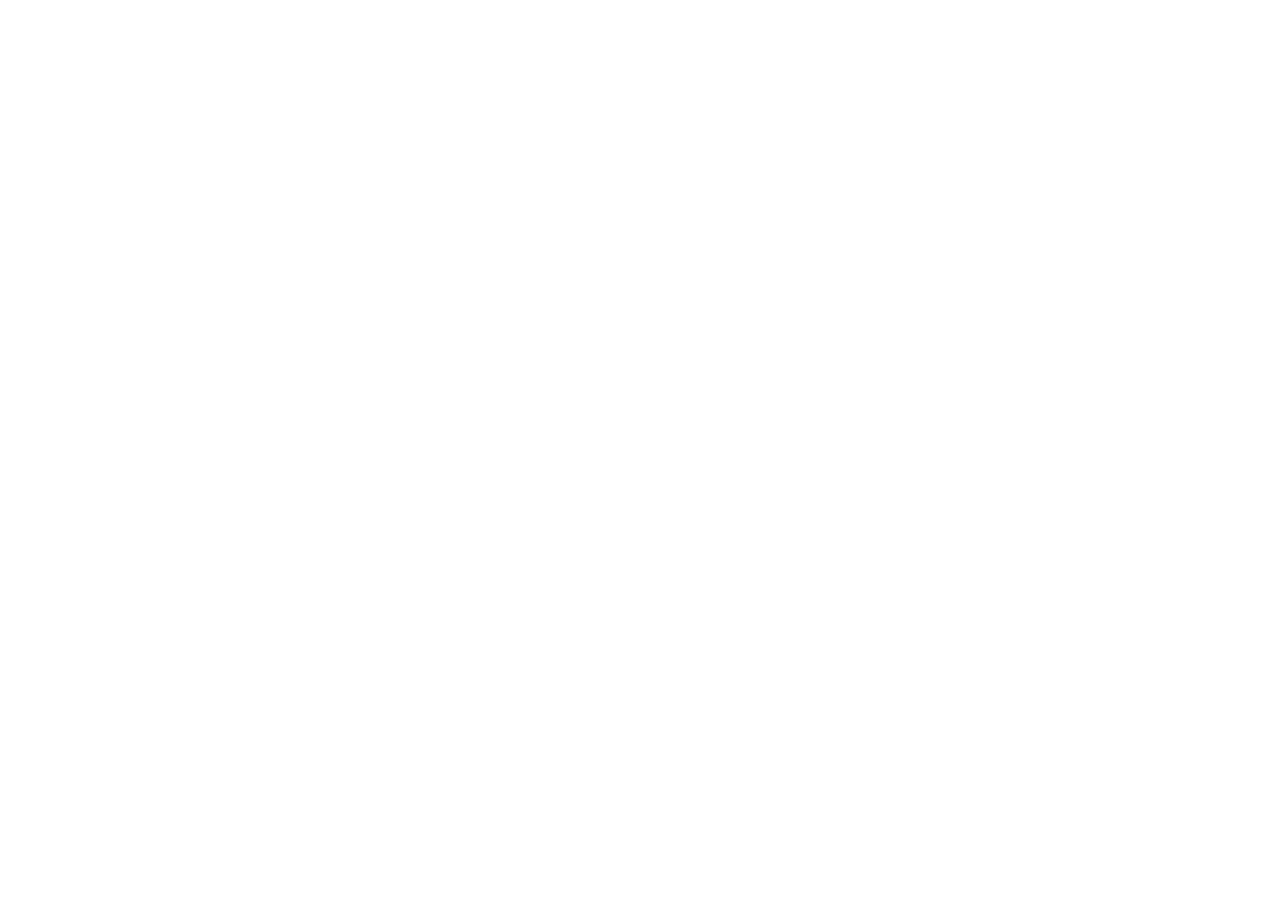
==== envements.html @ d2c1e27e "creat evenement html structure" ====
<!doctype html>
<html lang="fr">
<head>
    <meta charset="UTF-8">
    <meta name="viewport"
          content="width=device-width, user-scalable=no, initial-scale=1.0, maximum-scale=1.0, minimum-scale=1.0">
    <meta http-equiv="X-UA-Compatible" content="ie=edge">
    <title>evenements</title>
</head>
<body>

</body>
</html>
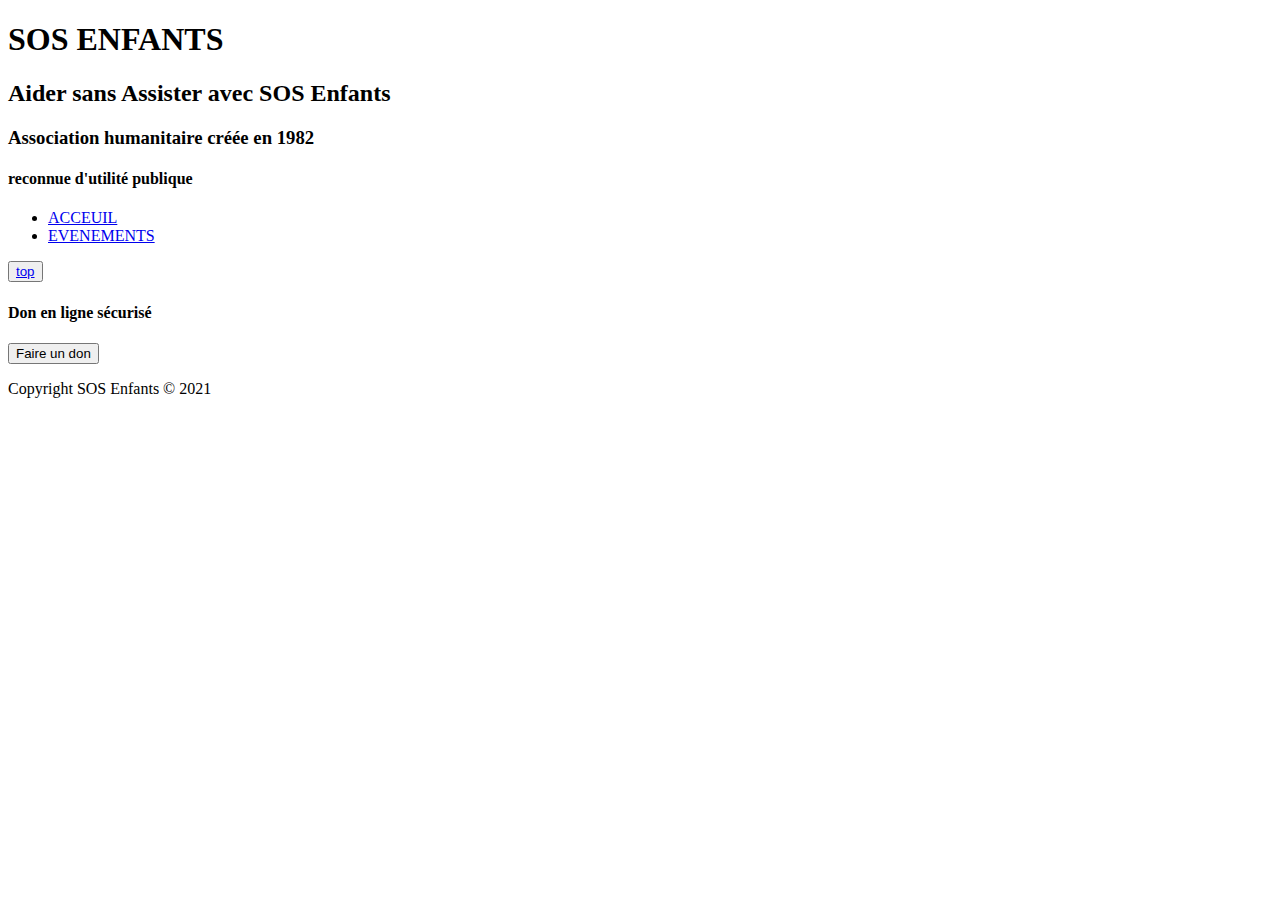
==== commit e0953029: "basic structure seam lik index file" ====
--- a/envements.html
+++ b/envements.html
@@ -8,6 +8,33 @@
     <title>evenements</title>
 </head>
 <body>
+<div>
+    <header role="banner">
+        <h1>SOS ENFANTS</h1>
+        <h2>Aider sans Assister avec SOS Enfants</h2>
+        <h3>Association humanitaire créée en 1982</h3>
+        <h4>reconnue d'utilité publique</h4>
+    </header>
+    <nav role="navigation">
+        <ul role="menu">
+            <li role="menuitem"><a href="index.html">ACCEUIL</a></li>
+            <li role="menuitem"><a href="#">  EVENEMENTS</a></li>
+        </ul>
+
+    </nav>
+
+    <footer>
+        <button type="submit"><a href="#top">top</a></button>
+        <section>
+            <h4>Don en ligne sécurisé</h4>
+            <button type="submit">Faire un don</button>
+        </section>
+        <p>
+            Copyright SOS Enfants © 2021
+        </p>
+
+    </footer>
+</div>
 
 </body>
 </html>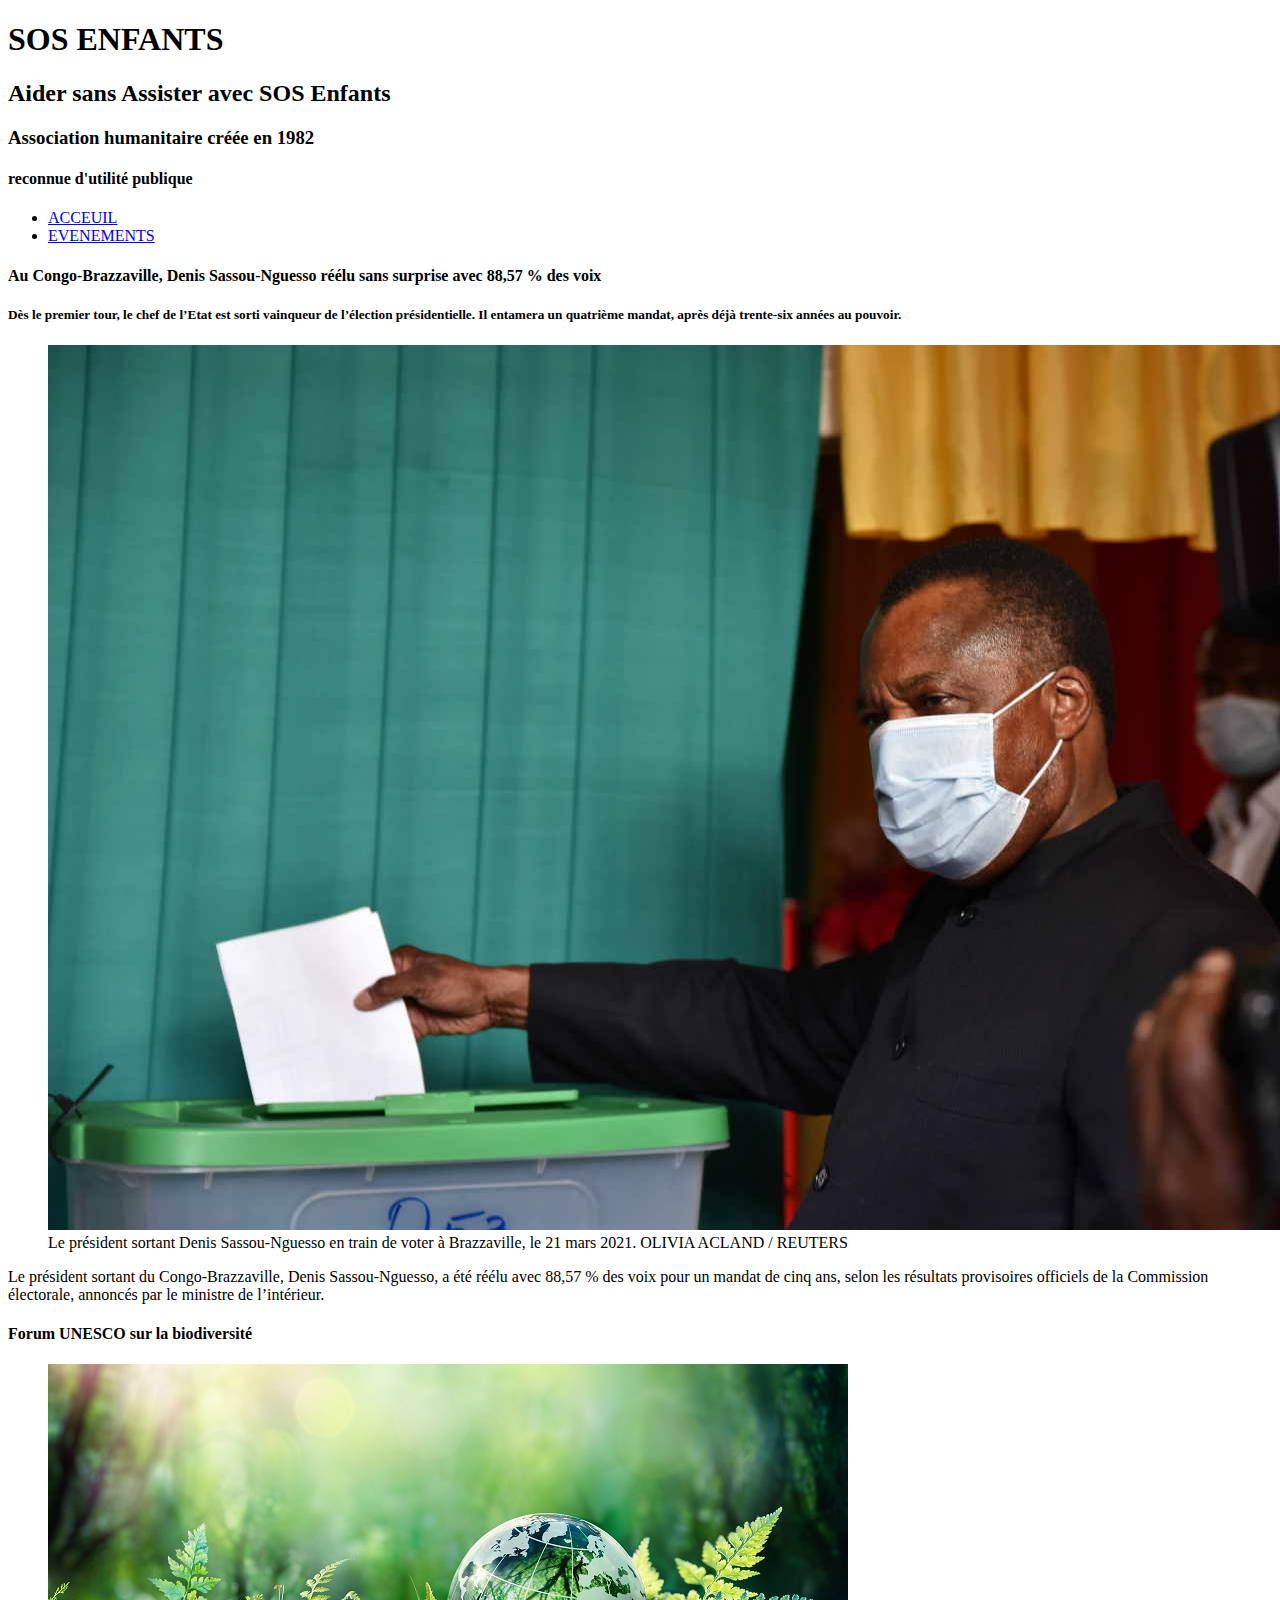
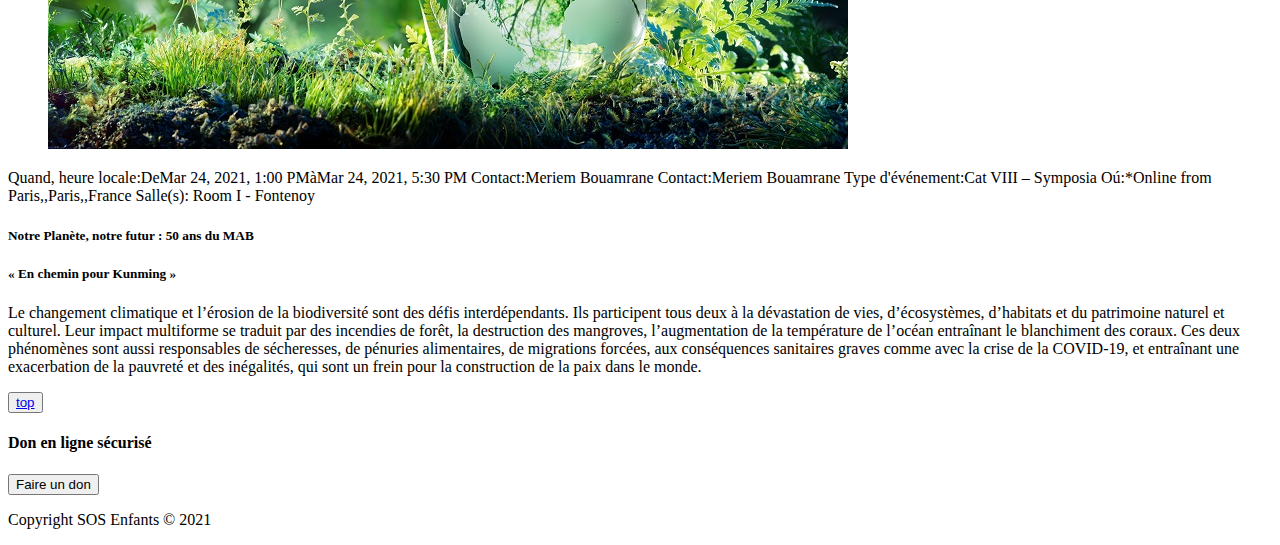
==== commit 259a2d2f: "add add article witch meta data" ====
--- a/envements.html
+++ b/envements.html
@@ -22,6 +22,60 @@
         </ul>
 
     </nav>
+    <main role="main">
+        <article itemscope itemtype="http://schema.org/Event">
+            <h4 itemprop="location" itemscope itemtype="http://schema.org/Place">Au
+                <span itemprop="name">Congo-Brazzaville, Denis Sassou-Nguesso</span> réélu sans surprise avec 88,57 % des voix</h4>
+            <h5>Dès le premier tour, le chef de l’Etat est sorti vainqueur de
+                <span itemprop="name">l’élection présidentielle</span>.
+                Il entamera un quatrième mandat, après déjà trente-six années au pouvoir.</h5>
+            <figure>
+                <img src="./images/president-sortant.jpeg" alt="president-sortant"/>
+                <figcaption>
+                    <meta itemprop="startDate" content="2021-03-21">
+                    Le président sortant Denis Sassou-Nguesso
+                    en train de voter à Brazzaville, le 21 mars 2021. OLIVIA ACLAND / REUTERS
+                </figcaption>
+            </figure>
+            <p itemprop="description">
+                Le président sortant du Congo-Brazzaville, Denis Sassou-Nguesso, a été réélu avec
+                88,57 % des voix pour un mandat de cinq ans, selon les résultats provisoires
+                officiels de la Commission électorale, annoncés par le ministre de l’intérieur.
+            </p>
+        </article>
+        <article itemscope itemtype="http://schema.org/Event">
+            <h4 itemprop="name">Forum UNESCO sur la biodiversité</h4>
+            <figure>
+                <img itemprop="image" src="./images/biodiversite.jpeg" alt="biodiversite"/>
+            </figure>
+            <p>
+                <span>
+<meta itemprop="startDate" content="Veuillez insérer ici une date/heure valide au format ISO 8601. Exemples : 2015-07-27 ou 2015-07-27T15:30">Quand, heure locale:DeMar 24, 2021, 1:00 PMàMar 24, 2021, 5:30 PM</span>
+                <span>Contact:Meriem Bouamrane</span>
+                <span>Contact:Meriem Bouamrane</span>
+                <span>Type d'événement:Cat VIII – Symposia</span>
+
+                <span itemprop="location" itemscope itemtype="http://schema.org/Place"><span itemprop="address" itemscope itemtype="http://schema.org/PostalAddress">Oú:*Online from
+<span itemprop="addressLocality">Paris,,Paris</span>,,France</span></span>
+                <span>Salle(s): Room I - Fontenoy</span>
+            </p>
+            <h5>Notre Planète, notre futur : 50 ans du MAB</h5>
+            <h5>« En chemin pour Kunming »</h5>
+            <p>
+
+<span itemprop="description">Le changement climatique et l’érosion de la biodiversité sont des défis
+                interdépendants. Ils participent tous deux à la dévastation de vies,
+                d’écosystèmes, d’habitats et du patrimoine naturel et culturel.
+                Leur impact multiforme se traduit par des incendies de forêt,
+                la destruction des mangroves, l’augmentation de la température
+                de l’océan entraînant le blanchiment des coraux. Ces deux phénomènes
+                sont aussi responsables de sécheresses, de pénuries alimentaires, de
+                migrations forcées, aux conséquences sanitaires graves comme avec la
+                crise de la COVID-19, et entraînant une exacerbation de la pauvreté
+                et des inégalités, qui sont un frein pour la construction de la paix dans le monde</span>.
+            </p>
+        </article>
+    </main>
 
     <footer>
         <button type="submit"><a href="#top">top</a></button>
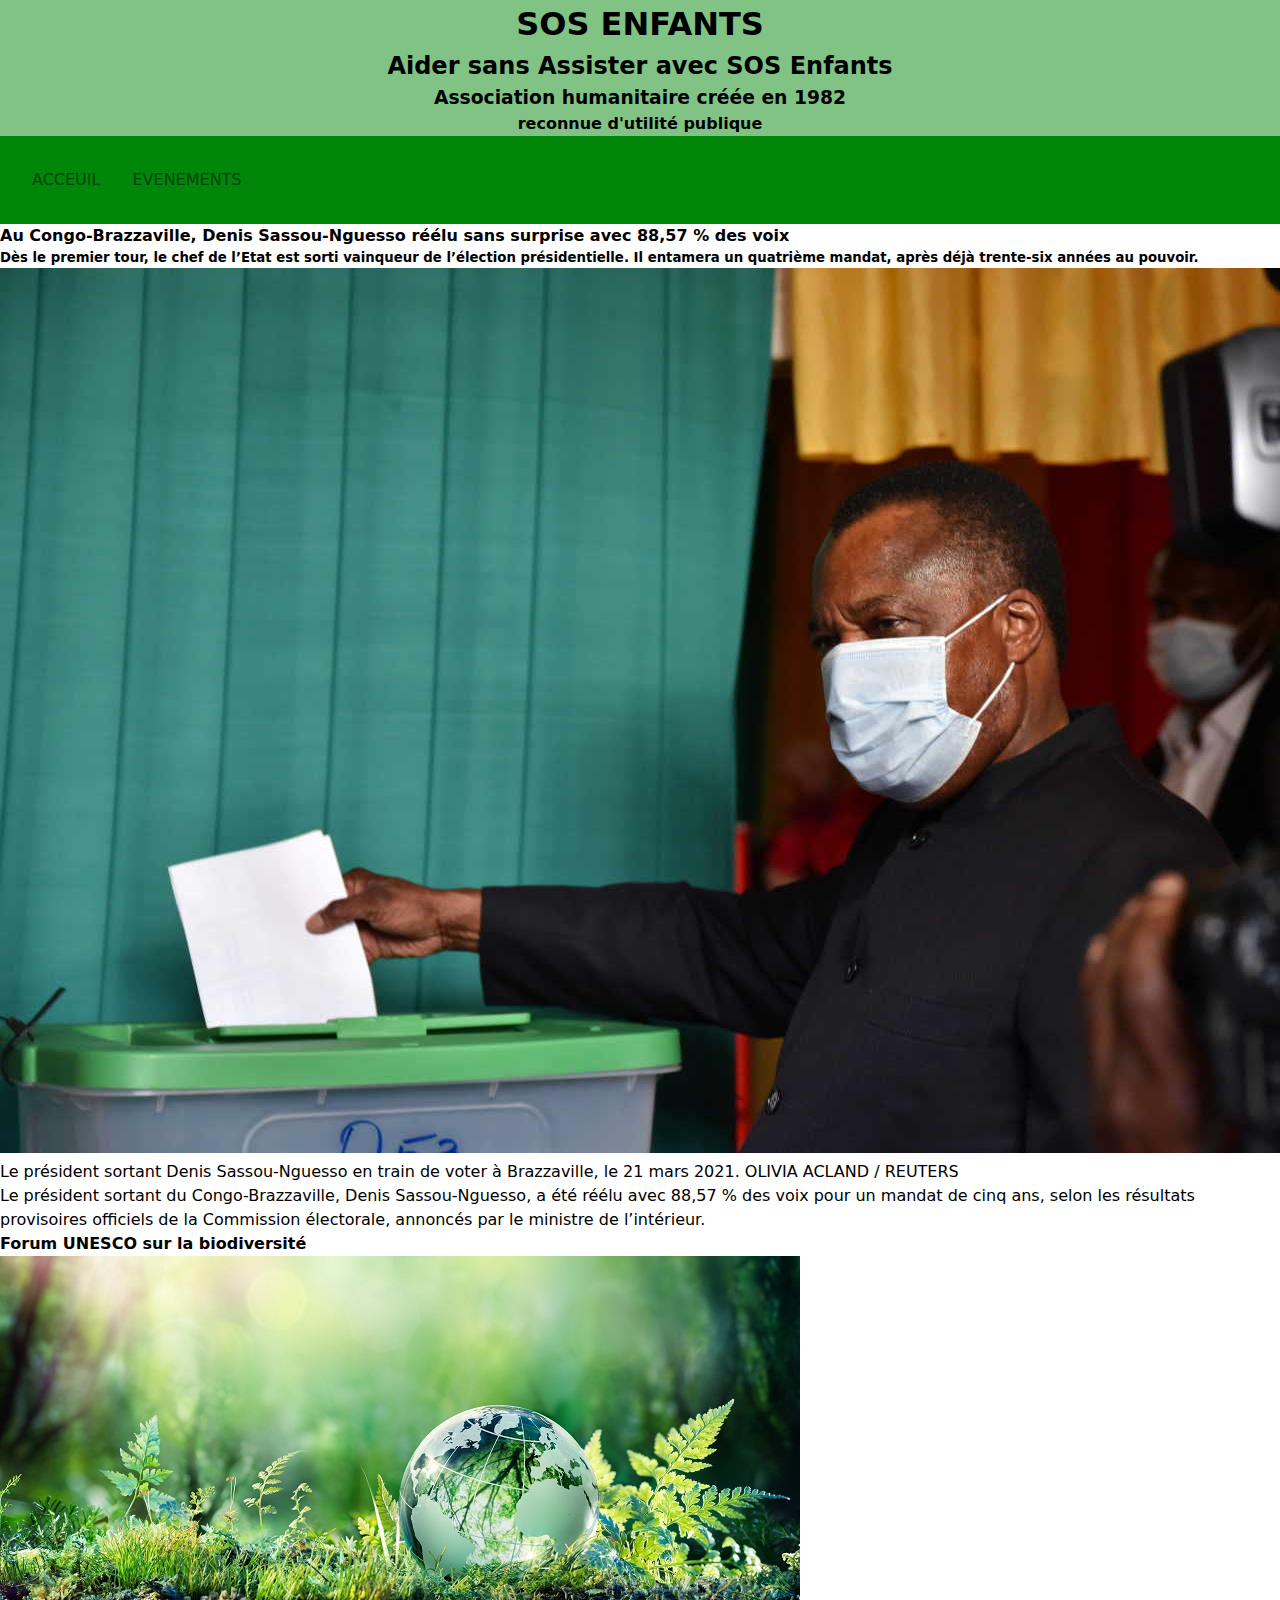
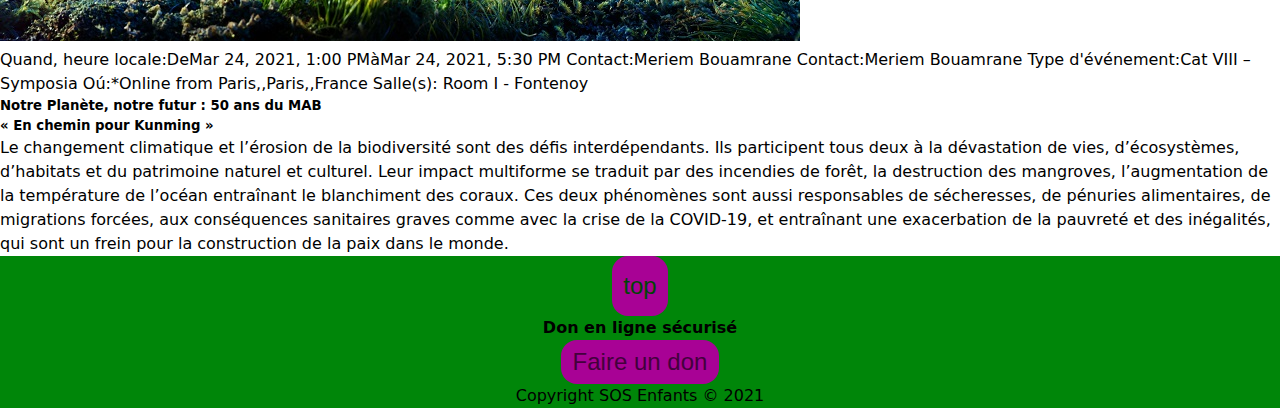
==== commit aea00acd: "add style table and envement page" ====
--- a/envements.html
+++ b/envements.html
@@ -5,20 +5,21 @@
     <meta name="viewport"
           content="width=device-width, user-scalable=no, initial-scale=1.0, maximum-scale=1.0, minimum-scale=1.0">
     <meta http-equiv="X-UA-Compatible" content="ie=edge">
+    <link rel="stylesheet" href="./css/styles.css">
     <title>evenements</title>
 </head>
 <body>
 <div>
-    <header role="banner">
+    <header class="header text-center" role="banner">
         <h1>SOS ENFANTS</h1>
         <h2>Aider sans Assister avec SOS Enfants</h2>
         <h3>Association humanitaire créée en 1982</h3>
         <h4>reconnue d'utilité publique</h4>
     </header>
-    <nav role="navigation">
-        <ul role="menu">
-            <li role="menuitem"><a href="index.html">ACCEUIL</a></li>
-            <li role="menuitem"><a href="#">  EVENEMENTS</a></li>
+    <nav class="bg-color" role="navigation">
+        <ul class="menu space-around text-center col-xl-2" role="menu">
+            <li class="menu-item " role="menuitem"><a class=" ml-2 pt-2 pb-2 menu-link" href="index.html">ACCEUIL</a></li>
+            <li class="menu-item" role="menuitem"><a class="  ml-2 pb-2 pt-2 menu-link" href="envements.html">  EVENEMENTS</a></li>
         </ul>
 
     </nav>
@@ -77,16 +78,15 @@
         </article>
     </main>
 
-    <footer>
-        <button type="submit"><a href="#top">top</a></button>
+    <footer class="pl-1 pr-1 bg-color text-center">
+        <button class="btn-secondary pt-1 pb-1"  type="submit"><a class="menu-link" href="#top">top</a></button>
         <section>
             <h4>Don en ligne sécurisé</h4>
-            <button type="submit">Faire un don</button>
+            <button class="btn-secondary" type="submit">Faire un don</button>
         </section>
         <p>
             Copyright SOS Enfants © 2021
         </p>
-
     </footer>
 </div>
 
--- a/css/styles.css
+++ b/css/styles.css
@@ -0,0 +1,645 @@
+* {
+  margin: 0;
+  padding: 0;
+  box-sizing: border-box;
+}
+
+body {
+  font-family: system-ui, -apple-system, "Segoe UI", Roboto, "Helvetica Neue", Arial, "Noto Sans", "Liberation Sans", sans-serif, "Apple Color Emoji", "Segoe UI Emoji", "Segoe UI Symbol", "Noto Color Emoji";
+  font-size: 100%;
+  line-height: 1.5;
+}
+
+fieldset {
+  border: none;
+}
+
+.grid-container {
+  display: grid;
+}
+
+.grid-row-sm-auto {
+  grid-auto-rows: minmax(40px, auto);
+}
+
+.grid-col-sm-repeat-3 {
+  grid-template-columns: repeat(3, 1fr);
+}
+
+.gap {
+  grid-gap: 2rem;
+}
+
+.col-sm-1 {
+  width: calc((100% / 12) * 1);
+}
+
+.col-sm-2 {
+  width: calc((100% / 12) * 2);
+}
+
+.col-sm-3 {
+  width: calc((100% / 12) * 3);
+}
+
+.col-sm-4 {
+  width: calc((100% / 12) * 4);
+}
+
+.col-sm-5 {
+  width: calc((100% / 12) * 5);
+}
+
+.col-sm-6 {
+  width: calc((100% / 12) * 6);
+}
+
+.col-sm-7 {
+  width: calc((100% / 12) * 7);
+}
+
+.col-sm-8 {
+  width: calc((100% / 12) * 8);
+}
+
+.col-sm-9 {
+  width: calc((100% / 12) * 9);
+}
+
+.col-sm-10 {
+  width: calc((100% / 12) * 10);
+}
+
+.col-sm-11 {
+  width: calc((100% / 12) * 11);
+}
+
+.col-sm-12 {
+  width: calc((100% / 12) * 12);
+}
+
+.grid-row-sm-1 {
+  grid-row: span 1;
+}
+
+.grid-row-sm-2 {
+  grid-row: span 2;
+}
+
+.grid-row-sm-3 {
+  grid-row: span 3;
+}
+
+.grid-row-sm-4 {
+  grid-row: span 4;
+}
+
+.grid-row-sm-5 {
+  grid-row: span 5;
+}
+
+.grid-row-sm-6 {
+  grid-row: span 6;
+}
+
+.grid-row-sm-7 {
+  grid-row: span 7;
+}
+
+.grid-row-sm-8 {
+  grid-row: span 8;
+}
+
+.grid-column-sm-1 {
+  grid-column: span 1;
+}
+
+.grid-column-sm-2 {
+  grid-column: span 2;
+}
+
+.grid-column-sm-3 {
+  grid-column: span 3;
+}
+
+.grid-column-sm-4 {
+  grid-column: span 4;
+}
+
+.grid-column-sm-5 {
+  grid-column: span 5;
+}
+
+.grid-column-sm-6 {
+  grid-column: span 6;
+}
+
+.grid-column-sm-7 {
+  grid-column: span 7;
+}
+
+.grid-column-sm-8 {
+  grid-column: span 8;
+}
+
+@media screen and (min-width: 768px) {
+  .grid-row-md-1 {
+    grid-row: span 1;
+  }
+
+  .grid-row-md-2 {
+    grid-row: span 2;
+  }
+
+  .grid-row-md-3 {
+    grid-row: span 3;
+  }
+
+  .grid-row-md-4 {
+    grid-row: span 4;
+  }
+
+  .grid-row-md-5 {
+    grid-row: span 5;
+  }
+
+  .grid-row-md-6 {
+    grid-row: span 6;
+  }
+
+  .grid-row-md-7 {
+    grid-row: span 7;
+  }
+
+  .grid-row-md-8 {
+    grid-row: span 8;
+  }
+
+  .grid-row-md-9 {
+    grid-row: span 9;
+  }
+
+  .grid-row-md-10 {
+    grid-row: span 10;
+  }
+
+  .grid-column-md-1 {
+    grid-column: span 1;
+  }
+
+  .grid-column-md-2 {
+    grid-column: span 2;
+  }
+
+  .grid-column-md-3 {
+    grid-column: span 3;
+  }
+
+  .grid-column-md-4 {
+    grid-column: span 4;
+  }
+
+  .grid-column-md-5 {
+    grid-column: span 5;
+  }
+
+  .grid-column-md-6 {
+    grid-column: span 6;
+  }
+
+  .grid-column-md-7 {
+    grid-column: span 7;
+  }
+
+  .grid-column-md-8 {
+    grid-column: span 8;
+  }
+
+  .grid-column-md-9 {
+    grid-column: span 9;
+  }
+
+  .grid-column-md-10 {
+    grid-column: span 10;
+  }
+
+  .col-md-1 {
+    width: calc((100% / 12) * 1);
+  }
+
+  .col-md-2 {
+    width: calc((100% / 12) * 2);
+  }
+
+  .col-md-3 {
+    width: calc((100% / 12) * 3);
+  }
+
+  .col-md-4 {
+    width: calc((100% / 12) * 4);
+  }
+
+  .col-md-5 {
+    width: calc((100% / 12) * 5);
+  }
+
+  .col-md-6 {
+    width: calc((100% / 12) * 6);
+  }
+
+  .col-md-7 {
+    width: calc((100% / 12) * 7);
+  }
+
+  .col-md-8 {
+    width: calc((100% / 12) * 8);
+  }
+
+  .col-md-9 {
+    width: calc((100% / 12) * 9);
+  }
+
+  .col-md-10 {
+    width: calc((100% / 12) * 10);
+  }
+
+  .col-md-11 {
+    width: calc((100% / 12) * 11);
+  }
+
+  .col-md-12 {
+    width: calc((100% / 12) * 12);
+  }
+
+  .grid-col-md-repeat-6 {
+    grid-template-columns: repeat(6, 1fr);
+  }
+}
+@media screen and (min-width: 1200px) {
+  .grid-row-xl-1 {
+    grid-row: span 1;
+  }
+
+  .grid-row-xl-2 {
+    grid-row: span 2;
+  }
+
+  .grid-row-xl-3 {
+    grid-row: span 3;
+  }
+
+  .grid-row-xl-4 {
+    grid-row: span 4;
+  }
+
+  .grid-row-xl-5 {
+    grid-row: span 5;
+  }
+
+  .grid-row-xl-6 {
+    grid-row: span 6;
+  }
+
+  .grid-row-xl-7 {
+    grid-row: span 7;
+  }
+
+  .grid-row-xl-8 {
+    grid-row: span 8;
+  }
+
+  .grid-row-xl-9 {
+    grid-row: span 9;
+  }
+
+  .grid-row-xl-10 {
+    grid-row: span 10;
+  }
+
+  .grid-row-xl-11 {
+    grid-row: span 11;
+  }
+
+  .grid-row-xl-12 {
+    grid-row: span 12;
+  }
+
+  .grid-column-xl-1 {
+    grid-column: span 1;
+  }
+
+  .grid-column-xl-2 {
+    grid-column: span 2;
+  }
+
+  .grid-column-xl-3 {
+    grid-column: span 3;
+  }
+
+  .grid-column-xl-4 {
+    grid-column: span 4;
+  }
+
+  .grid-column-xl-5 {
+    grid-column: span 5;
+  }
+
+  .grid-column-xl-6 {
+    grid-column: span 6;
+  }
+
+  .grid-column-xl-7 {
+    grid-column: span 7;
+  }
+
+  .grid-column-xl-8 {
+    grid-column: span 8;
+  }
+
+  .grid-column-xl-9 {
+    grid-column: span 9;
+  }
+
+  .grid-column-xl-10 {
+    grid-column: span 10;
+  }
+
+  .grid-column-xl-11 {
+    grid-column: span 11;
+  }
+
+  .grid-column-xl-12 {
+    grid-column: span 12;
+  }
+
+  .col-xl-1 {
+    width: calc((100% / 12) * 1);
+  }
+
+  .col-xl-2 {
+    width: calc((100% / 12) * 2);
+  }
+
+  .col-xl-3 {
+    width: calc((100% / 12) * 3);
+  }
+
+  .col-xl-4 {
+    width: calc((100% / 12) * 4);
+  }
+
+  .col-xl-5 {
+    width: calc((100% / 12) * 5);
+  }
+
+  .col-xl-6 {
+    width: calc((100% / 12) * 6);
+  }
+
+  .col-xl-7 {
+    width: calc((100% / 12) * 7);
+  }
+
+  .col-xl-8 {
+    width: calc((100% / 12) * 8);
+  }
+
+  .col-xl-9 {
+    width: calc((100% / 12) * 9);
+  }
+
+  .col-xl-10 {
+    width: calc((100% / 12) * 10);
+  }
+
+  .col-xl-11 {
+    width: calc((100% / 12) * 11);
+  }
+
+  .col-xl-12 {
+    width: calc((100% / 12) * 12);
+  }
+
+  .grid-col-xl-repeat-12 {
+    grid-template-columns: repeat(12, 1fr);
+  }
+}
+.flex-content {
+  display: flex;
+}
+
+.flex-column {
+  flex-direction: column;
+}
+
+justify-center {
+  justify-content: center;
+}
+
+.space-around {
+  justify-content: space-around;
+}
+
+.space-between {
+  justify-content: space-between;
+}
+
+.alin-iten-center {
+  align-items: center;
+}
+
+.text-center {
+  text-align: center;
+}
+
+.bg-color {
+  background: #008609;
+}
+
+.bg-color-transparent {
+  background: #e6f3e6;
+}
+
+.bg-text {
+  color: #004305;
+}
+
+.bg-text-hover:hover {
+  color: #9ed1a2;
+}
+
+.shadow {
+  box-shadow: 0 0.5rem 1rem rgba(0, 0, 0, 0.15);
+}
+
+.header {
+  background: #80c384;
+}
+
+.menu {
+  display: flex;
+  flex-direction: column;
+}
+
+@media screen and (min-width: 1200px) {
+  .menu {
+    flex-direction: row;
+  }
+}
+.menu-item {
+  list-style: none;
+}
+
+.menu-link {
+  text-decoration: none;
+  color: #004305;
+  display: block;
+}
+.menu-link:hover {
+  color: #9ed1a2;
+  transition: all 0.2s ease-in-out;
+}
+
+.btn-secondary {
+  background: #A80295;
+  color: #43013c;
+  outline: none;
+  border: none;
+  padding: 0.5rem 0.7rem;
+  font-size: calc(1.275rem + 0.3vw);
+  border-radius: 1rem;
+}
+.btn-secondary:hover {
+  background: #d481ca;
+  color: #b935aa;
+  transition: all 0.2s ease-in-out;
+  border: 0.2px solid #650159;
+}
+@media (min-width: 1200px) {
+  .btn-secondary {
+    font-size: 1.5rem;
+  }
+}
+
+.ml-1 {
+  margin-left: 1rem;
+}
+
+.ml-2 {
+  margin-left: 2rem;
+}
+
+.ml-3 {
+  margin-left: 3rem;
+}
+
+.mr-1 {
+  margin-right: 1rem;
+}
+
+.mr-2 {
+  margin-right: 2rem;
+}
+
+.mr-3 {
+  margin-right: 3rem;
+}
+
+.mt-1 {
+  margin-top: 1rem;
+}
+
+.mt-2 {
+  margin-top: 2rem;
+}
+
+.mt-3 {
+  margin-top: 3rem;
+}
+
+.mb-1 {
+  margin-bottom: 1rem;
+}
+
+.mb-2 {
+  margin-bottom: 2rem;
+}
+
+.mb-3 {
+  margin-bottom: 3rem;
+}
+
+.pl-1 {
+  padding-left: 1rem;
+}
+
+.pl-2 {
+  padding-left: 2rem;
+}
+
+.pl-3 {
+  padding-left: 3rem;
+}
+
+.pr-1 {
+  padding-right: 1rem;
+}
+
+.pr-2 {
+  padding-right: 2rem;
+}
+
+.pr-3 {
+  padding-right: 3rem;
+}
+
+.pt-1 {
+  padding-top: 1rem;
+}
+
+.pt-2 {
+  padding-top: 2rem;
+}
+
+.pt-3 {
+  padding-top: 3rem;
+}
+
+.pb-1 {
+  padding-bottom: 1rem;
+}
+
+.pb-2 {
+  padding-bottom: 2rem;
+}
+
+.pb-3 {
+  padding-bottom: 3rem;
+}
+
+.form-group input, form-group textarea {
+  background: #e6f3e6;
+  padding: 1rem;
+  display: block;
+}
+.form-group input:hover, form-group textarea:hover {
+  background: #004305;
+  color: #9ed1a2;
+}
+
+.form-border {
+  border-radius: 2rem;
+}
+
+table {
+  table-layout: fixed;
+  width: 100%;
+  border-collapse: collapse;
+  border: 3px solid #A80295;
+}
+
+td {
+  padding: 0.4rem;
+}
+
+/*# sourceMappingURL=styles.css.map */
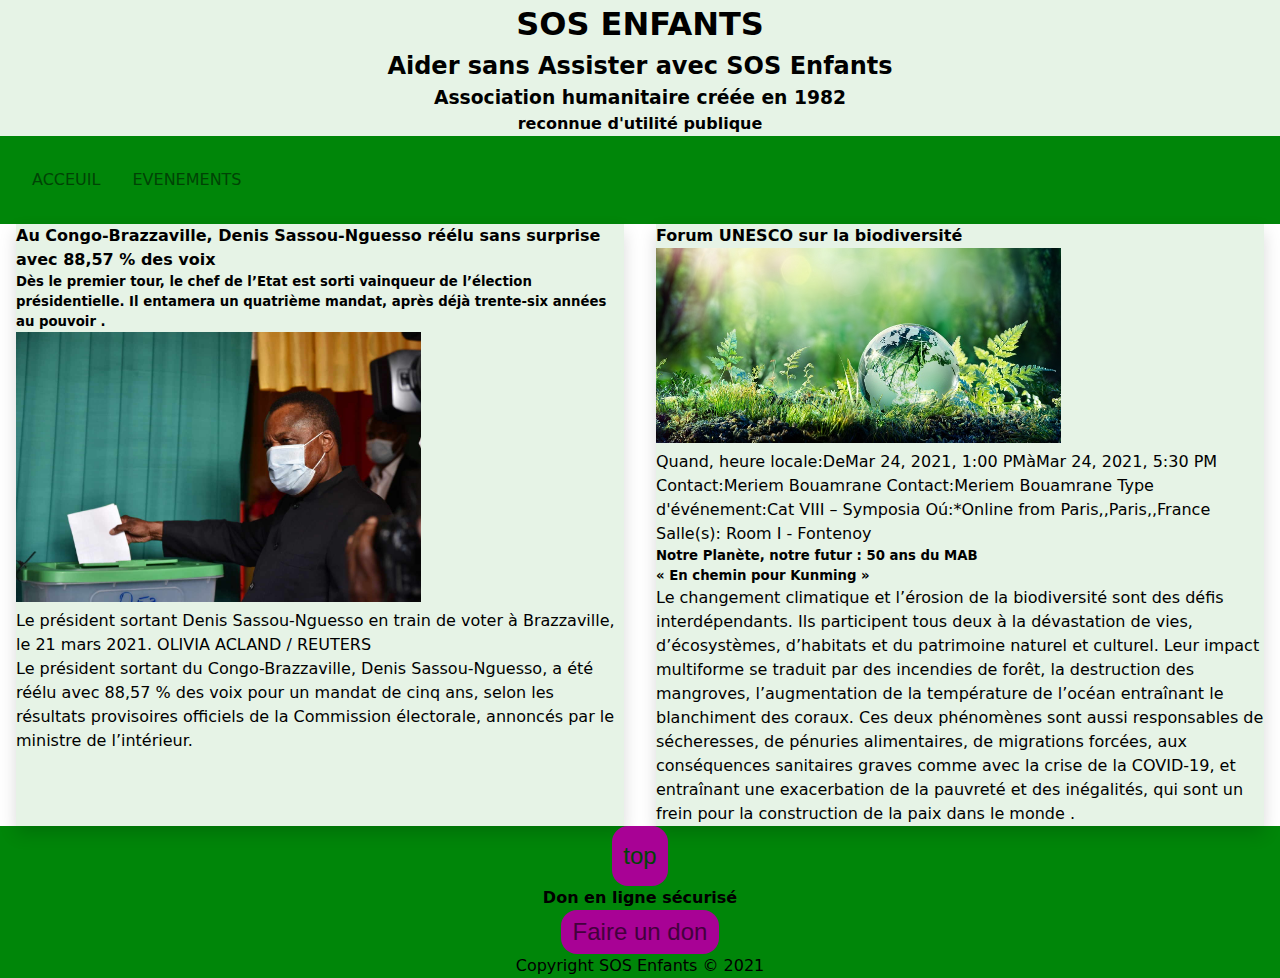
==== commit 95112de6: "add style  envement page" ====
--- a/envements.html
+++ b/envements.html
@@ -10,7 +10,7 @@
 </head>
 <body>
 <div>
-    <header class="header text-center" role="banner">
+    <header class="bg-color-transparent text-center" role="banner">
         <h1>SOS ENFANTS</h1>
         <h2>Aider sans Assister avec SOS Enfants</h2>
         <h3>Association humanitaire créée en 1982</h3>
@@ -23,15 +23,19 @@
         </ul>
 
     </nav>
-    <main role="main">
-        <article itemscope itemtype="http://schema.org/Event">
-            <h4 itemprop="location" itemscope itemtype="http://schema.org/Place">Au
-                <span itemprop="name">Congo-Brazzaville, Denis Sassou-Nguesso</span> réélu sans surprise avec 88,57 % des voix</h4>
+    <main class=" pl-1 pr-1 grid-container grid-col-sm-repeat-3 grid-col-md-repeat-6 grid-col-xl-repeat-12 gap grid-row-sm-auto " role="main">
+        <article class="grid-column-sm-3 grid-column-md-3 grid-column-xl-6 bg-color-transparent color-text shadow" itemscope itemtype="http://schema.org/Event">
+            <h4 itemprop="location" itemscope itemtype="http://schema.org/Place">
+                Au
+                <span itemprop="name">Congo-Brazzaville, Denis Sassou-Nguesso</span>
+                réélu sans surprise avec 88,57 % des voix
+            </h4>
             <h5>Dès le premier tour, le chef de l’Etat est sorti vainqueur de
                 <span itemprop="name">l’élection présidentielle</span>.
-                Il entamera un quatrième mandat, après déjà trente-six années au pouvoir.</h5>
-            <figure>
-                <img src="./images/president-sortant.jpeg" alt="president-sortant"/>
+                Il entamera un quatrième mandat, après déjà trente-six années au pouvoir .
+            </h5>
+            <figure >
+                <img class="col-sm-8 col-md-8 col-xl-8"  src="./images/president-sortant.jpeg" alt="president-sortant"/>
                 <figcaption>
                     <meta itemprop="startDate" content="2021-03-21">
                     Le président sortant Denis Sassou-Nguesso
@@ -44,27 +48,32 @@
                 officiels de la Commission électorale, annoncés par le ministre de l’intérieur.
             </p>
         </article>
-        <article itemscope itemtype="http://schema.org/Event">
+        <article class="grid-column-sm-3 grid-column-md-3 grid-column-xl-6 bg-color-transparent color-text shadow" itemscope itemtype="http://schema.org/Event">
             <h4 itemprop="name">Forum UNESCO sur la biodiversité</h4>
-            <figure>
-                <img itemprop="image" src="./images/biodiversite.jpeg" alt="biodiversite"/>
+            <figure >
+                <img class="col-sm-8 col-md-8 col-xl-8"  itemprop="image" src="./images/biodiversite.jpeg" alt="biodiversite"/>
             </figure>
             <p>
                 <span>
-<meta itemprop="startDate" content="Veuillez insérer ici une date/heure valide au format ISO 8601. Exemples : 2015-07-27 ou 2015-07-27T15:30">Quand, heure locale:DeMar 24, 2021, 1:00 PMàMar 24, 2021, 5:30 PM</span>
+            <meta itemprop="startDate" content="Veuillez insérer ici une date/heure valide au format ISO 8601. Exemples : 2015-07-27 ou 2015-07-27T15:30">
+                    Quand, heure locale:DeMar 24, 2021, 1:00 PMàMar 24, 2021, 5:30 PM
+                </span>
                 <span>Contact:Meriem Bouamrane</span>
                 <span>Contact:Meriem Bouamrane</span>
                 <span>Type d'événement:Cat VIII – Symposia</span>
 
-                <span itemprop="location" itemscope itemtype="http://schema.org/Place"><span itemprop="address" itemscope itemtype="http://schema.org/PostalAddress">Oú:*Online from
-<span itemprop="addressLocality">Paris,,Paris</span>,,France</span></span>
+                <span itemprop="location" itemscope itemtype="http://schema.org/Place">
+                    <span itemprop="address" itemscope itemtype="http://schema.org/PostalAddress">Oú:*Online from
+                        <span itemprop="addressLocality">Paris,,Paris</span>,,France
+                    </span>
+                </span>
                 <span>Salle(s): Room I - Fontenoy</span>
             </p>
             <h5>Notre Planète, notre futur : 50 ans du MAB</h5>
             <h5>« En chemin pour Kunming »</h5>
             <p>
 
-<span itemprop="description">Le changement climatique et l’érosion de la biodiversité sont des défis
+                <span itemprop="description">Le changement climatique et l’érosion de la biodiversité sont des défis
                 interdépendants. Ils participent tous deux à la dévastation de vies,
                 d’écosystèmes, d’habitats et du patrimoine naturel et culturel.
                 Leur impact multiforme se traduit par des incendies de forêt,
@@ -73,7 +82,8 @@
                 sont aussi responsables de sécheresses, de pénuries alimentaires, de
                 migrations forcées, aux conséquences sanitaires graves comme avec la
                 crise de la COVID-19, et entraînant une exacerbation de la pauvreté
-                et des inégalités, qui sont un frein pour la construction de la paix dans le monde</span>.
+                et des inégalités, qui sont un frein pour la construction de la paix dans le monde
+                </span>.
             </p>
         </article>
     </main>
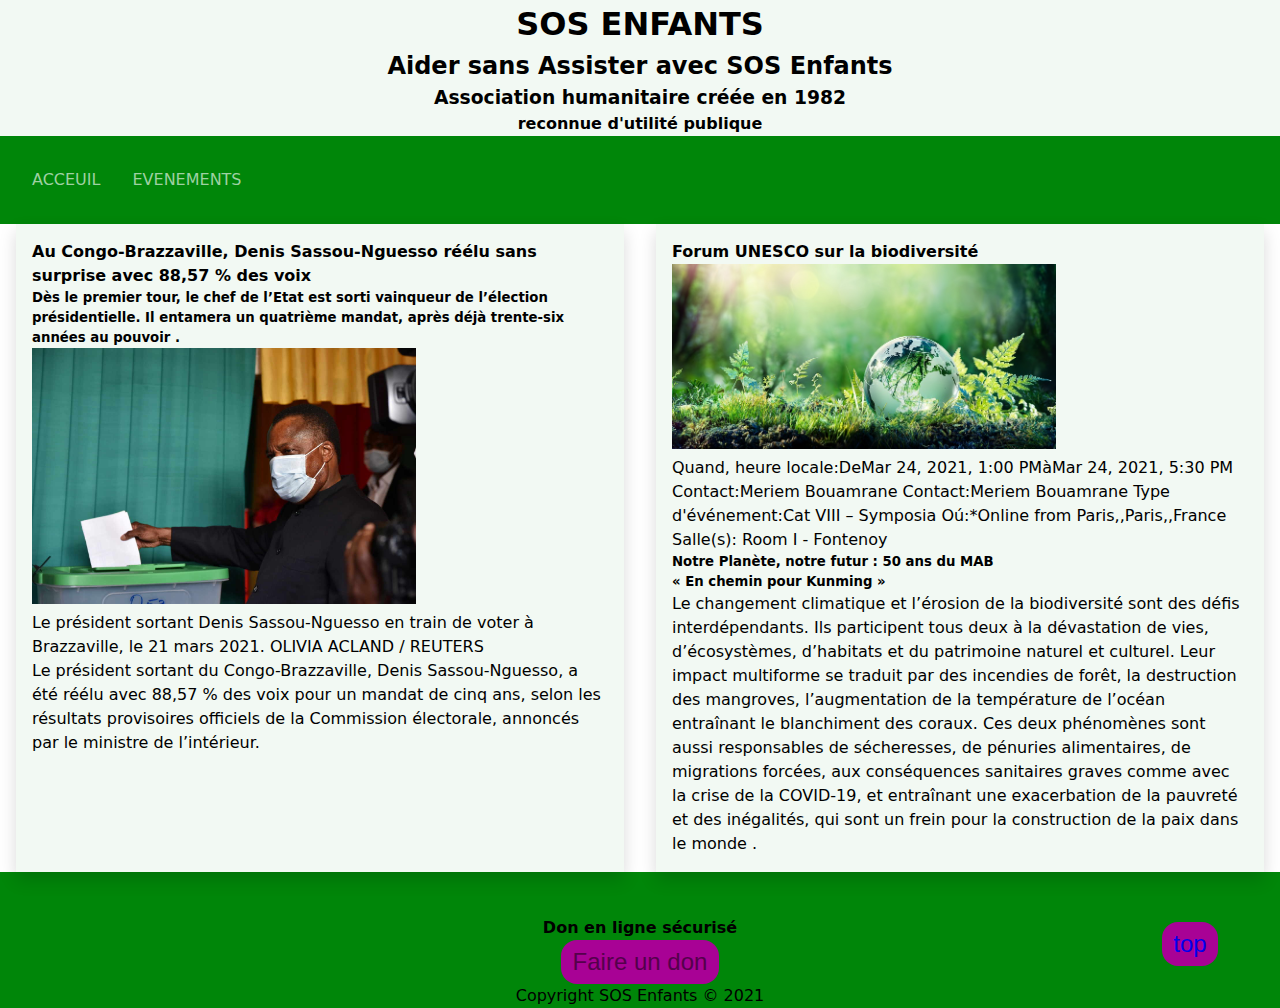
==== commit 94c86810: "finalize style" ====
--- a/envements.html
+++ b/envements.html
@@ -24,7 +24,7 @@
 
     </nav>
     <main class=" pl-1 pr-1 grid-container grid-col-sm-repeat-3 grid-col-md-repeat-6 grid-col-xl-repeat-12 gap grid-row-sm-auto " role="main">
-        <article class="grid-column-sm-3 grid-column-md-3 grid-column-xl-6 bg-color-transparent color-text shadow" itemscope itemtype="http://schema.org/Event">
+        <article class=" pt-1 pl-1 pr-1 pb-1 grid-column-sm-3 grid-column-md-3 grid-column-xl-6 bg-color-transparent color-text shadow" itemscope itemtype="http://schema.org/Event">
             <h4 itemprop="location" itemscope itemtype="http://schema.org/Place">
                 Au
                 <span itemprop="name">Congo-Brazzaville, Denis Sassou-Nguesso</span>
@@ -48,7 +48,7 @@
                 officiels de la Commission électorale, annoncés par le ministre de l’intérieur.
             </p>
         </article>
-        <article class="grid-column-sm-3 grid-column-md-3 grid-column-xl-6 bg-color-transparent color-text shadow" itemscope itemtype="http://schema.org/Event">
+        <article class=" pt-1 pl-1 pr-1 pb-1 grid-column-sm-3 grid-column-md-3 grid-column-xl-6 bg-color-transparent color-text shadow" itemscope itemtype="http://schema.org/Event">
             <h4 itemprop="name">Forum UNESCO sur la biodiversité</h4>
             <figure >
                 <img class="col-sm-8 col-md-8 col-xl-8"  itemprop="image" src="./images/biodiversite.jpeg" alt="biodiversite"/>
@@ -89,7 +89,7 @@
     </main>
 
     <footer class="pl-1 pr-1 bg-color text-center">
-        <button class="btn-secondary pt-1 pb-1"  type="submit"><a class="menu-link" href="#top">top</a></button>
+        <button class="btn-secondary relative btn-info-direction "  type="submit" ><a class="decoration-none" href="#top">top</a></button>
         <section>
             <h4>Don en ligne sécurisé</h4>
             <button class="btn-secondary" type="submit">Faire un don</button>
--- a/css/styles.css
+++ b/css/styles.css
@@ -452,12 +452,28 @@
   text-align: center;
 }
 
+.absolute {
+  position: absolute;
+}
+
+.relative {
+  position: relative;
+}
+
+.text-right {
+  text-align: right;
+}
+
+.decoration-none {
+  text-decoration: none;
+}
+
 .bg-color {
   background: #008609;
 }
 
 .bg-color-transparent {
-  background: #e6f3e6;
+  background: #f2f9f3;
 }
 
 .bg-text {
@@ -492,17 +508,17 @@
 
 .menu-link {
   text-decoration: none;
+  color: #9ed1a2;
+  display: block;
+}
+.menu-link:hover {
   color: #004305;
-  display: block;
-}
-.menu-link:hover {
-  color: #9ed1a2;
   transition: all 0.2s ease-in-out;
 }
 
 .btn-secondary {
   background: #A80295;
-  color: #43013c;
+  color: #54014b;
   outline: none;
   border: none;
   padding: 0.5rem 0.7rem;
@@ -512,7 +528,7 @@
 .btn-secondary:hover {
   background: #d481ca;
   color: #b935aa;
-  transition: all 0.2s ease-in-out;
+  transition: background 0.2s ease-in-out;
   border: 0.2px solid #650159;
 }
 @media (min-width: 1200px) {
@@ -521,6 +537,11 @@
   }
 }
 
+.btn-info-direction {
+  top: 50px;
+  left: 550px;
+}
+
 .ml-1 {
   margin-left: 1rem;
 }
@@ -618,7 +639,7 @@
 }
 
 .form-group input, form-group textarea {
-  background: #e6f3e6;
+  background: #f2f9f3;
   padding: 1rem;
   display: block;
 }
@@ -632,14 +653,23 @@
 }
 
 table {
-  table-layout: fixed;
   width: 100%;
   border-collapse: collapse;
-  border: 3px solid #A80295;
-}
-
-td {
-  padding: 0.4rem;
+  text-align: center;
+  caption-side: bottom;
+}
+
+tr, td {
+  border: 1px solid #000;
+  vertical-align: top;
+}
+
+tr td:nth-child(2) {
+  width: 10%;
+}
+
+tr td:nth-child(5) {
+  width: 10%;
 }
 
 /*# sourceMappingURL=styles.css.map */
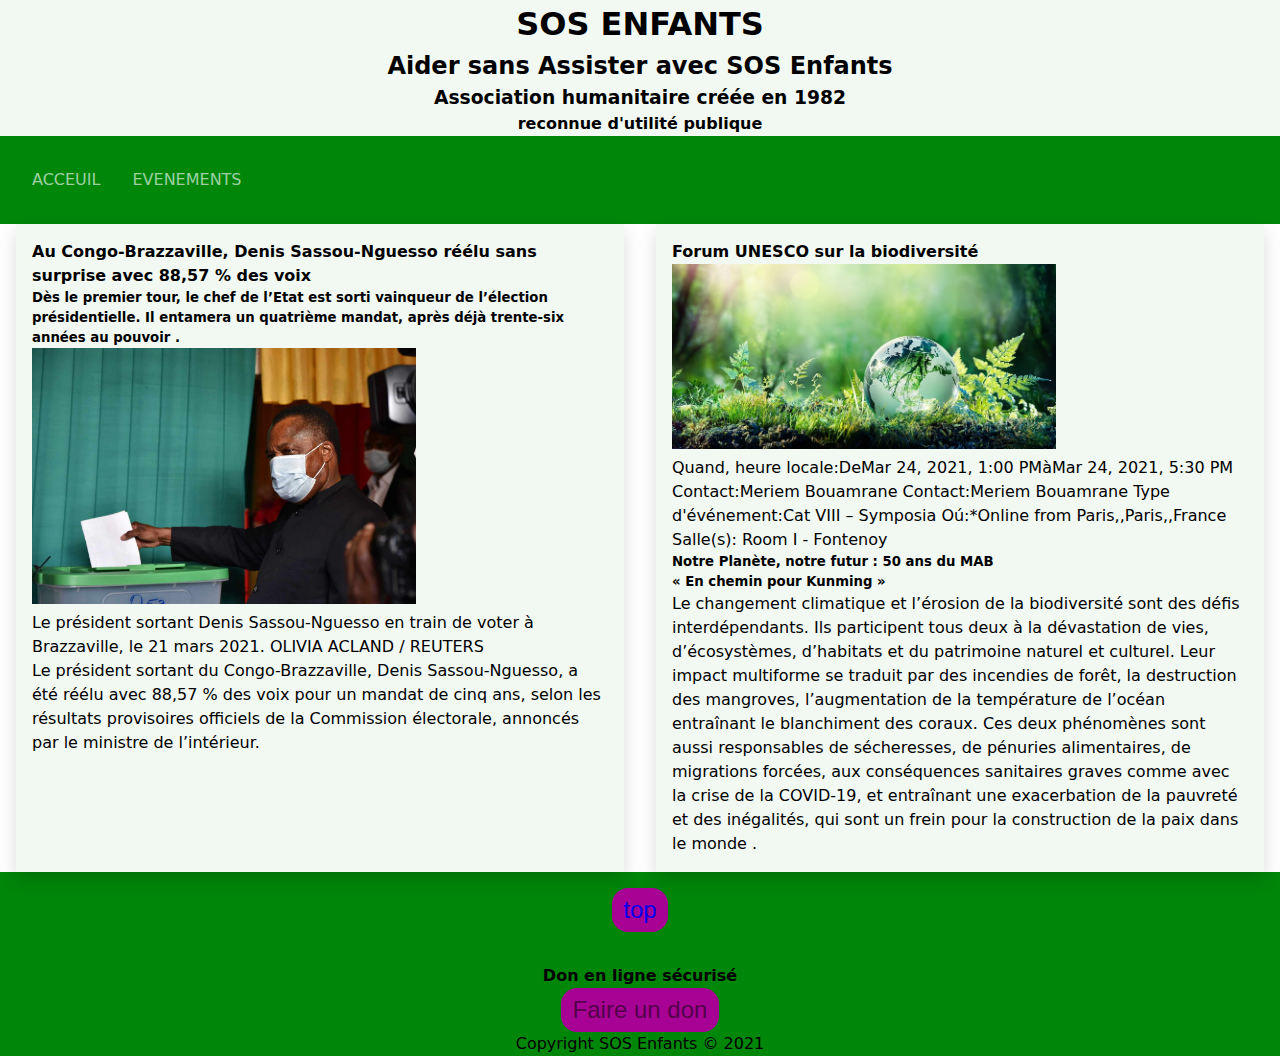
==== commit dc1dca80: "fixe change btn position" ====
--- a/envements.html
+++ b/envements.html
@@ -89,7 +89,7 @@
     </main>
 
     <footer class="pl-1 pr-1 bg-color text-center">
-        <button class="btn-secondary relative btn-info-direction "  type="submit" ><a class="decoration-none" href="#top">top</a></button>
+        <button class="btn-secondary mt-1 mb-2"  type="submit" ><a class="decoration-none" href="#top">top</a></button>
         <section>
             <h4>Don en ligne sécurisé</h4>
             <button class="btn-secondary" type="submit">Faire un don</button>
--- a/css/styles.css
+++ b/css/styles.css
@@ -537,11 +537,6 @@
   }
 }
 
-.btn-info-direction {
-  top: 50px;
-  left: 550px;
-}
-
 .ml-1 {
   margin-left: 1rem;
 }
